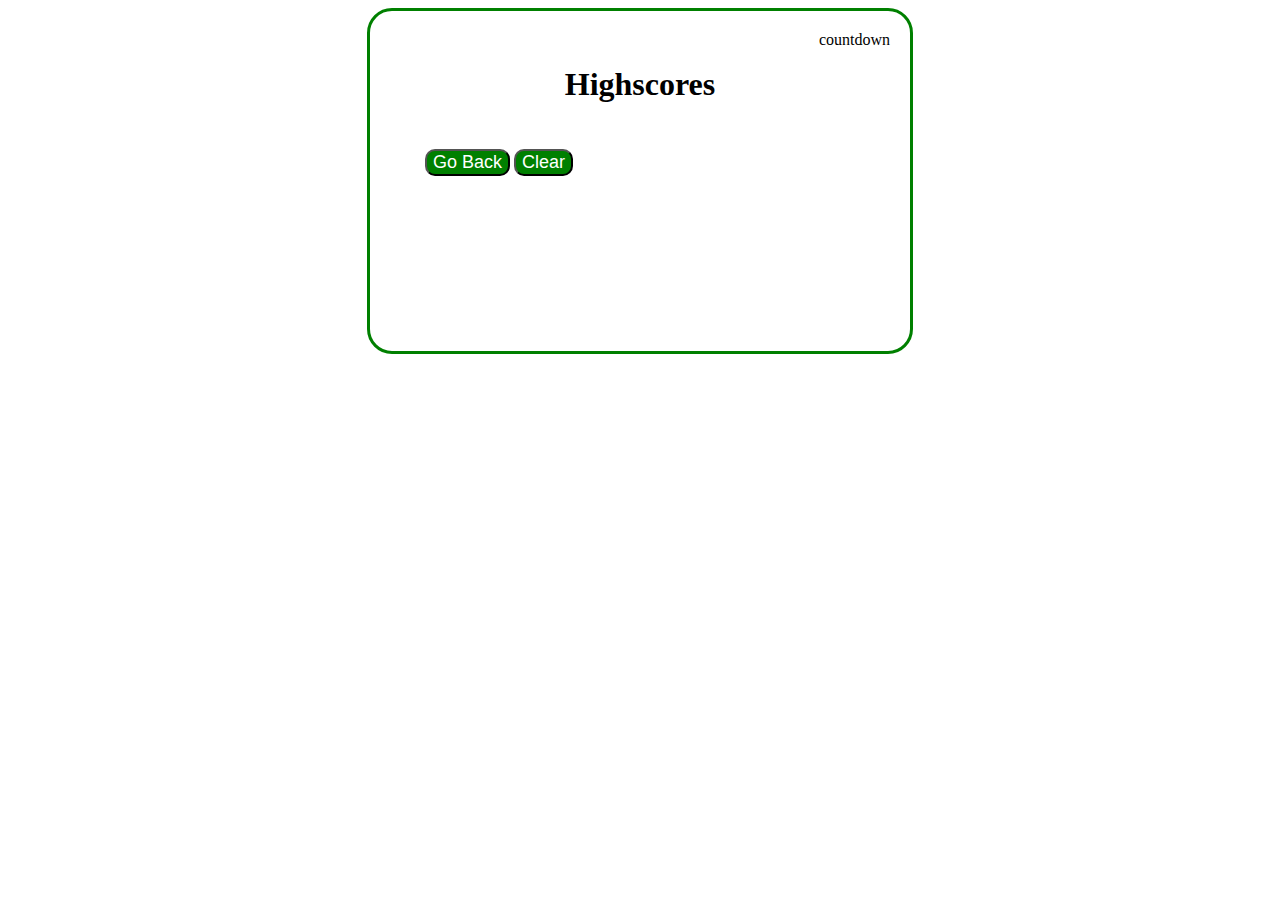
==== highscores_index.html @ f07f7198 "Start & highscore index / stylsheet" ====
<!DOCTYPE html>
<html lang="en">
<head>
    <meta charset="UTF-8">
    <meta http-equiv="X-UA-Compatible" content="IE=edge">
    <meta name="viewport" content="width=device-width, initial-scale=1.0">
    <link rel="stylesheet" type="text/css" href="./assets/css/style.css">

    
    <title>Document</title>
</head>
<body>
    <div id="wrapper">
        <!-- timer -->
        <div id="timer">countdown</div>
        <!-- quiz area -->
        <div id="quizDiv">
            <h1>Highscores</h1>
            <ul id="scores"></ul>
            <!-- clear and go back buttons -->
            <button id="backButton">Go Back</button>
            <button id="clearButton">Clear</button>
        </div>
    </div>
    <script src="./assets/js/highscores_script.js"></script>
</body>
</html>
---- assets/css/style.css ----
#wrapper {
    position: relative;
    margin: 0 auto;
    border: 3px solid green;
    border-radius: 25px;
    padding: 20px;
    width: 500px;
    height: 300px;
    min-width: 300px;
    min-height: 300px;
}

#timer {
    float:right;
}

/* may be unnecessary, because of margin in wrapper */
#quizDiv {
    margin: 35px;
    align-self: center;
}

h1 {
    text-align: center;
    padding-bottom: 25px;
}

button {
    border-radius: 10px;
    background-color: green;
    color: white;
    padding: revert;
    font-size: large;
}

p {
   line-height: 30px;
   padding-bottom: 15px; 
}

#startButton {
    margin-left: 165px;
}
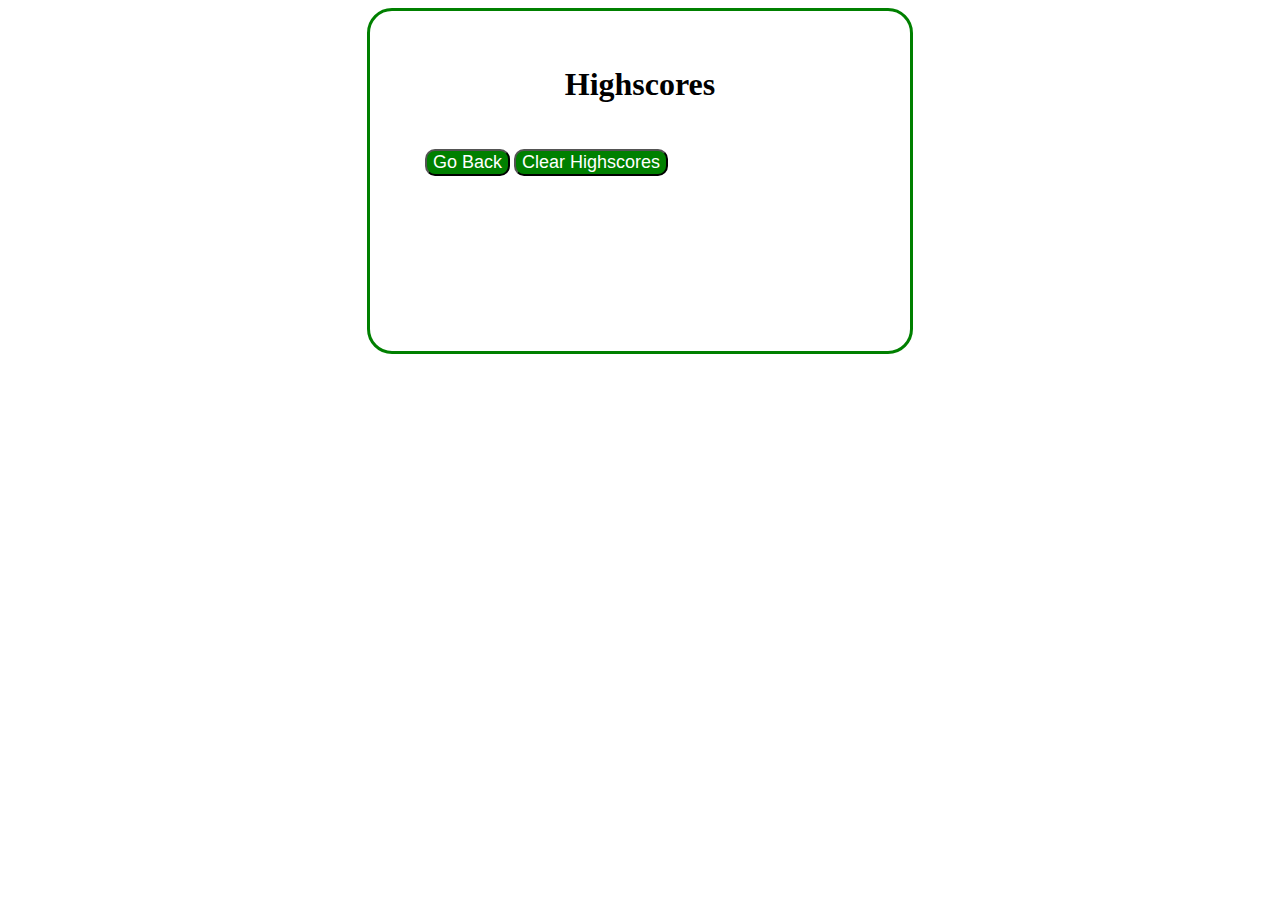
==== commit 53ec1708: "submitting what I can" ====
--- a/highscores_index.html
+++ b/highscores_index.html
@@ -11,15 +11,12 @@
 </head>
 <body>
     <div id="wrapper">
-        <!-- timer -->
-        <div id="timer">countdown</div>
-        <!-- quiz area -->
         <div id="quizDiv">
             <h1>Highscores</h1>
-            <ul id="scores"></ul>
+            <ol id="highScore"></ol>
             <!-- clear and go back buttons -->
-            <button id="backButton">Go Back</button>
-            <button id="clearButton">Clear</button>
+            <a href="index.html"><button>Go Back</button></a>
+            <button id="clearButton">Clear Highscores</button>
         </div>
     </div>
     <script src="./assets/js/highscores_script.js"></script>
--- a/assets/css/style.css
+++ b/assets/css/style.css
@@ -41,4 +41,12 @@
 
 #startButton {
     margin-left: 165px;
+}
+
+ul {
+    list-style: upper-alpha;
+}
+
+li {
+    color: black;
 }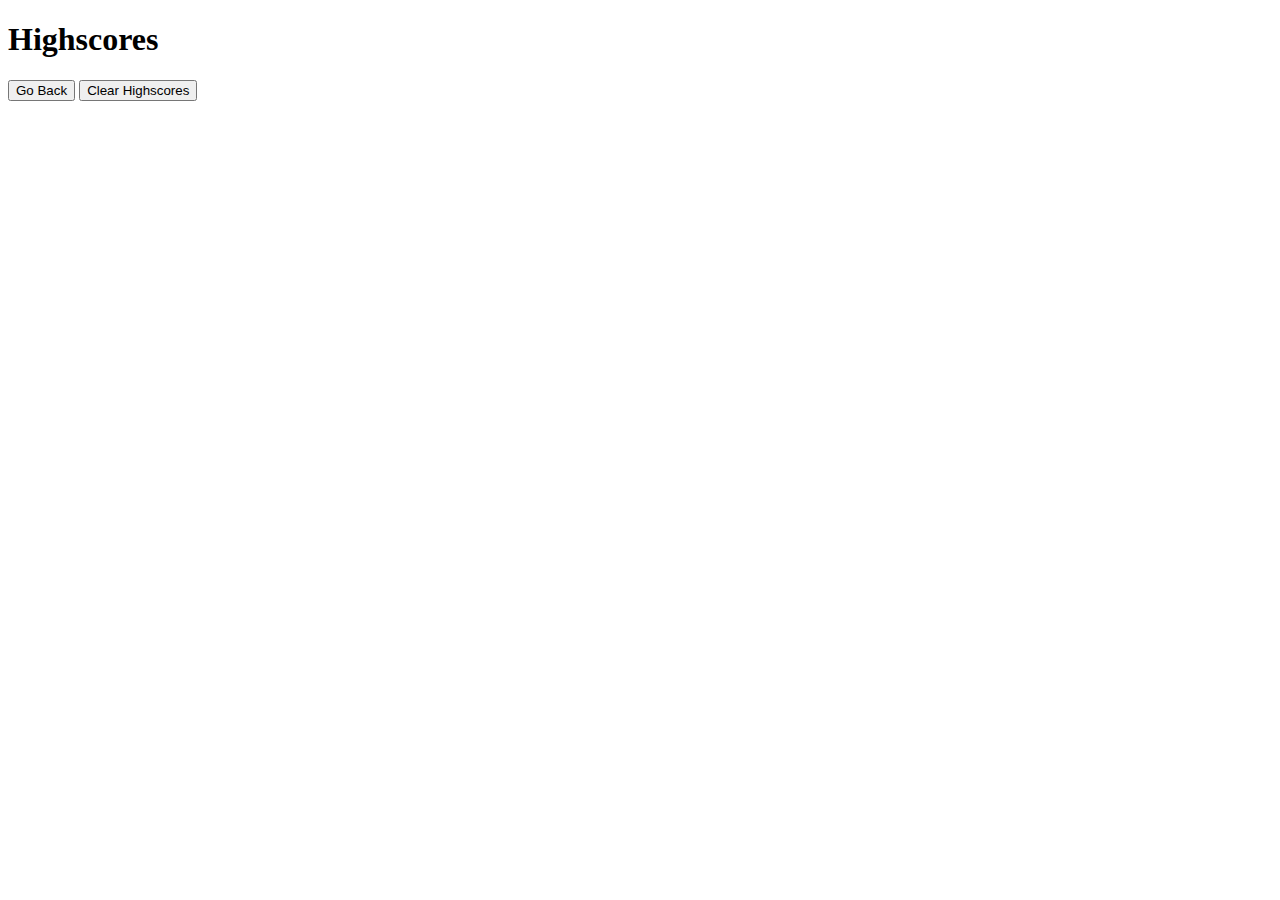
==== commit 7bdd667b: "start button and render questions functionality" ====
--- a/highscores_index.html
+++ b/highscores_index.html
@@ -1,24 +1,22 @@
 <!DOCTYPE html>
 <html lang="en">
-<head>
-    <meta charset="UTF-8">
-    <meta http-equiv="X-UA-Compatible" content="IE=edge">
-    <meta name="viewport" content="width=device-width, initial-scale=1.0">
-    <link rel="stylesheet" type="text/css" href="./assets/css/style.css">
+  <head>
+    <meta charset="UTF-8" />
+    <meta name="viewport" content="width=device-width, initial-scale=1.0" />
+    <meta http-equiv="X-UA-Compatible" content="ie=edge" />
+    <title>Highscores</title>
 
-    
-    <title>Document</title>
-</head>
-<body>
-    <div id="wrapper">
-        <div id="quizDiv">
-            <h1>Highscores</h1>
-            <ol id="highScore"></ol>
-            <!-- clear and go back buttons -->
-            <a href="index.html"><button>Go Back</button></a>
-            <button id="clearButton">Clear Highscores</button>
-        </div>
+    <link rel="stylesheet" href="./assets/css/styles.css" />
+  </head>
+
+  <body>
+    <div class="wrapper">
+      <h1>Highscores</h1>
+      <ol id="highscores"></ol>
+
+      <a href="index.html"><button>Go Back</button></a>
+      <button id="clear">Clear Highscores</button>
     </div>
-    <script src="./assets/js/highscores_script.js"></script>
-</body>
+
+  </body>
 </html>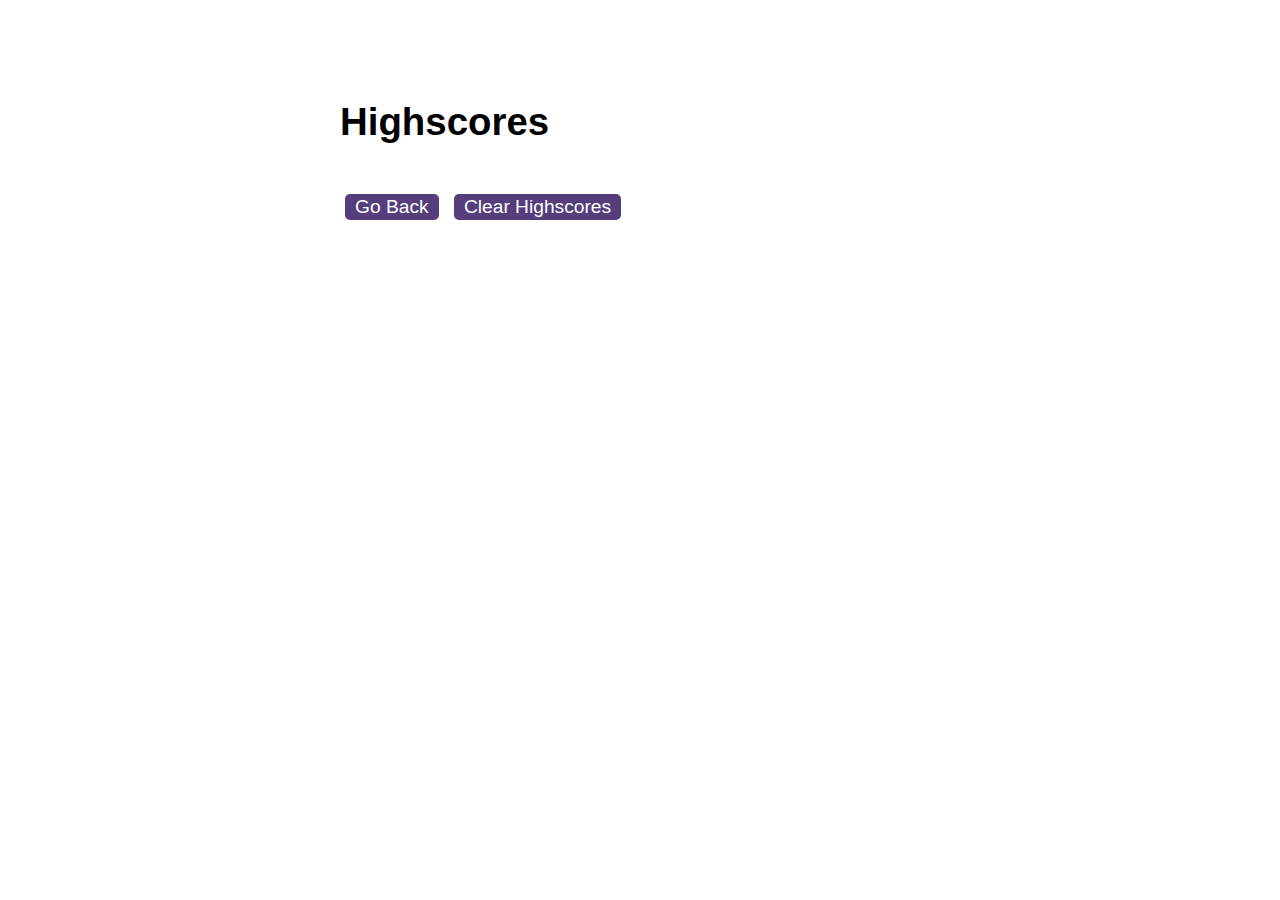
==== commit e4219fe8: "submit initials and add highscores" ====
--- a/highscores_index.html
+++ b/highscores_index.html
@@ -6,7 +6,8 @@
     <meta http-equiv="X-UA-Compatible" content="ie=edge" />
     <title>Highscores</title>
 
-    <link rel="stylesheet" href="./assets/css/styles.css" />
+    <link rel="stylesheet" href="./assets/css/style.css" />
+    
   </head>
 
   <body>
@@ -19,4 +20,5 @@
     </div>
 
   </body>
+  <script src="assets/js/highscores_script.js"></script>
 </html>--- a/assets/css/style.css
+++ b/assets/css/style.css
@@ -0,0 +1,88 @@
+body {
+  font-family: Arial;
+  font-size: 120%;
+}
+
+a {
+  color: #563d7c;
+  text-decoration: none;
+  transition: color 0.1s;
+}
+
+a:hover {
+  color: #8570a5;
+}
+
+button {
+  display: inline-block;
+  margin: 5px;
+  cursor: pointer;
+  font-size: 100%;
+  background-color: #563d7c;
+  border-radius: 5px;
+  padding: 2px 10px;
+  color: white;
+  border: 0;
+  transition: background-color 0.1s;
+}
+
+button:hover {
+  background-color: #8570a5;
+}
+
+.choices button {
+  display: block;
+}
+
+input[type="text"] {
+  font-size: 100%;
+}
+
+ol {
+  padding-left: 0px;
+  max-height: 400px;
+  overflow: auto;
+}
+
+li {
+  padding: 5px;
+  list-style: decimal inside none;
+}
+
+li:nth-child(odd) {
+  background-color: #f3edfc;
+}
+
+.wrapper {
+  margin: 100px auto 0 auto;
+  max-width: 600px;
+}
+
+.hide {
+  display: none;
+}
+
+.start {
+  text-align: center;
+}
+
+.scores {
+  position: absolute;
+  top: 10px;
+  left: 10px;
+}
+
+.feedback {
+  font-style: italic;
+  font-size: 120%;
+  margin-top: 20px;
+  padding-top: 10px;
+  color: gray;
+  border-top: 2px solid #ccc;
+}
+
+.timer {
+  position: absolute;
+  top: 10px;
+  right: 10px;
+}
